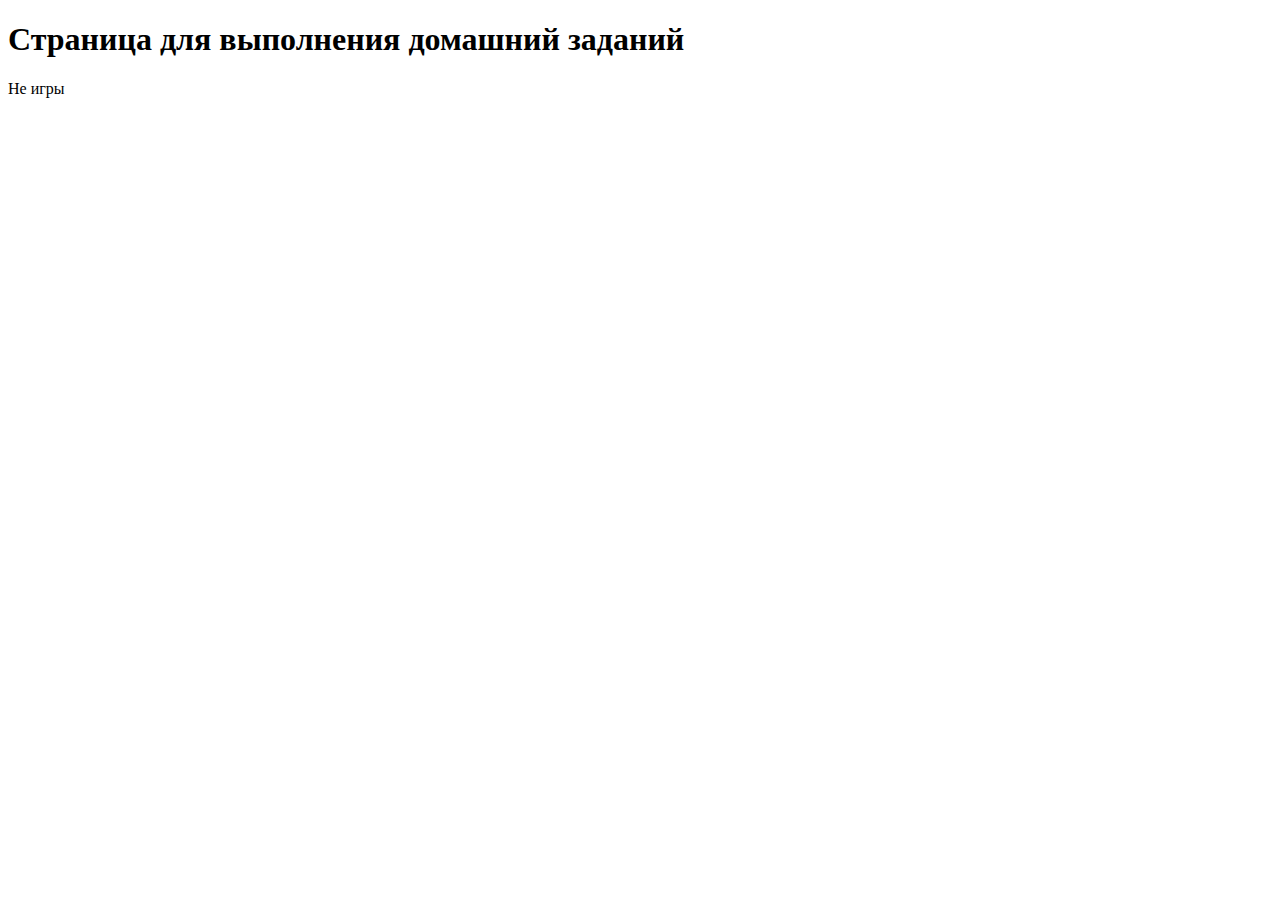
==== test.html @ 876a0354 "Сделана игра №2 на сайте (hw-6), для выполнения остальных домашних заданий не на сайте создала отдел" ====
<!DOCTYPE html>
<html lang="en">
<head>
    <meta charset="UTF-8">
    <meta name="viewport" content="width=device-width, initial-scale=1.0">
    <title>Document</title>
</head>
<body>
    <h1>Страница для выполнения домашний заданий</h1>
    <p>Не игры</p>
    


    <script src="testHW-6.js"></script>
</body>
</html>
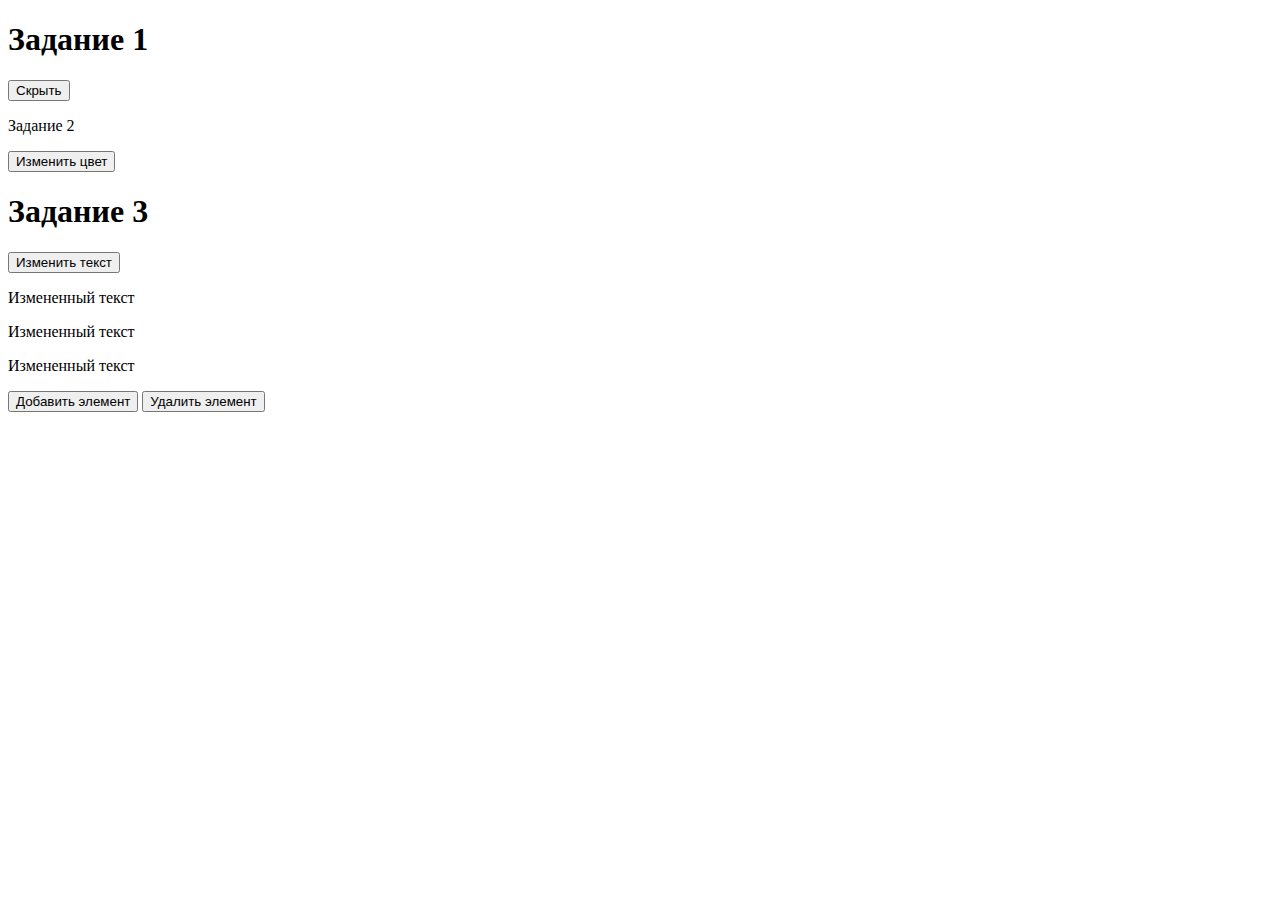
==== commit 581f2e63: "Выполнила задания по ДЗ№9 в test.html" ====
--- a/test.html
+++ b/test.html
@@ -4,13 +4,83 @@
     <meta charset="UTF-8">
     <meta name="viewport" content="width=device-width, initial-scale=1.0">
     <title>Document</title>
+    <style>
+        .hidden {
+            display: none; 
+        }
+    </style>
 </head>
 <body>
-    <h1>Страница для выполнения домашний заданий</h1>
-    <p>Не игры</p>
+    <h1 class="heading">Задание 1</h1>
+    <button class="btn">Скрыть</button>
+
+    <p class="text">Задание 2</p>
+    <button class="second-task">Изменить цвет</button>
+
+    <h1 class="headline">Задание 3</h1>
+    <button class="third-task">Изменить текст</button>
+    
+    <p class="description">Задание 4</p>
+    <p class="description">Задание 4</p>
+    <p class="description">Задание 4</p>
+
+    <button class="add-btn">Добавить элемент</button>
+
+    <button class="delete-btn">Удалить элемент</button>
+
+
+
+    
     
 
 
-    <script src="testHW-6.js"></script>
+    <script>
+    const headingEl = document.querySelector('.heading');     
+    const btnEl = document.querySelector('.btn');
+    btnEl.addEventListener('click', () => {
+        if (headingEl.classList.contains('hidden')) {
+            headingEl.classList.remove('hidden');
+            btnEl.textContent = 'Скрыть';
+        } else {
+            headingEl.classList.add('hidden');
+            btnEl.textContent = 'Показать';
+        }
+    });
+
+
+    const textEl = document.querySelector('.text');
+    const secondTaskEl = document.querySelector('.second-task');
+    secondTaskEl.addEventListener('click', () => {
+        textEl.style.color = 'blue';
+    });
+
+    const headlineEl = document.querySelector('.headline');
+    const thirdTaskEl = document.querySelector('.third-task');
+    thirdTaskEl.addEventListener('click', () => {
+        headlineEl.textContent = 'Привет, мир!';
+    });
+
+    const allDescriptions = document.querySelectorAll('.description')
+    allDescriptions.forEach(description => {
+        description.textContent = 'Измененный текст'
+    });
+
+    const addBtnEl = document.querySelector('.add-btn');
+    const newParagraph = document.createElement('p');
+    newParagraph.textContent = 'Новый абзац';
+    addBtnEl.addEventListener('click', () => {
+        document.body.appendChild(newParagraph);
+    });
+
+    const deleteBtnEl = document.querySelector('.delete-btn');
+    const descriptionEl = document.querySelector('.description');
+    deleteBtnEl.addEventListener('click', () => {
+        descriptionEl.remove();
+    });
+   
+
+    
+
+    </script>
 </body>
 </html>